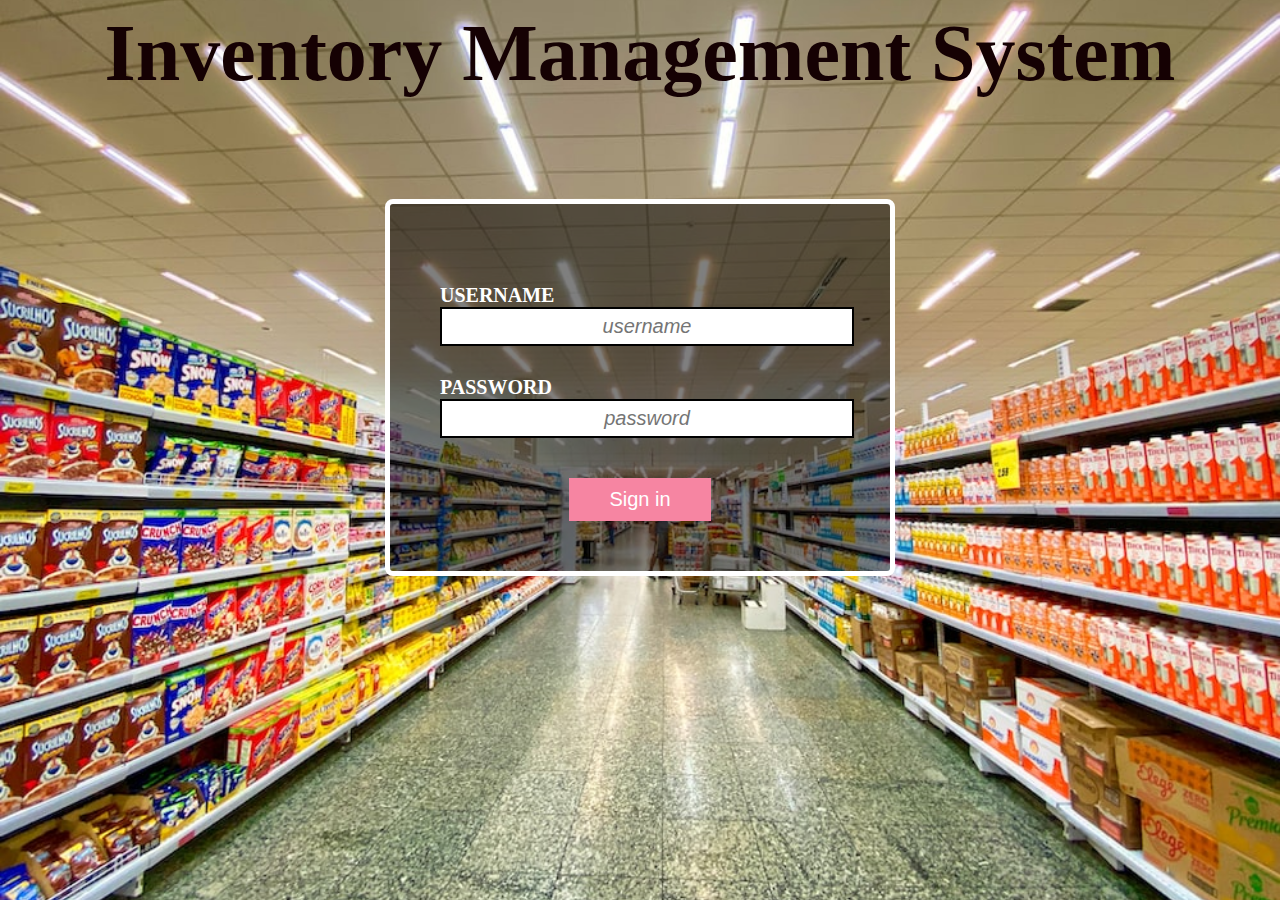
==== index.html @ a75ac9bb "New project" ====
<!DOCTYPE html>
<html lang="en">
<head>
    <meta charset="UTF-8">
    <meta name="viewport" content="width=1.0", initial-scale=1.0">
    <title> LOG IN </title>

     <link rel="stylesheet" type="text/css" href="css/login.css">
     
</head>
<body > 
       <div class="container">
           <div class="loginHeader">
              <h1> Inventory Management System </h1>
           </div>
        <div class="loginBody">
            <form action="">
                <div class="loginInputsContainer">
                    <label for="">Username</label>
                    <input placeholder="username" type="text"/>
                </div>
                <div class="loginInputsContainer">
                    <label for="">Password</label>
                    <input placeholder="password" type="password"/>
                </div>
                <div class="loginButtonContainer">
                    <button>Sign in</button>
                </div>
            </form>
        </div>

       </div>


</body>
</html>
---- css/login.css ----
body{
   background: url('../images/back-2.png') no-repeat center center  fixed;
   background-size: cover;
   font-family: 'Times New Roman', Times, serif;
}
div.loginHeader{
    margin-bottom: 100px;
}
div.loginHeader{
    text-align: center;
}
div.loginHeader h1{
    font-size: 80px;
    color:rgb(21, 1, 3) ;
    padding: 0px;
    margin: 0px;
   
}

div.loginBody form{
    margin:0 auto;
    width: 400px;
    background: rgba(0,0,0,.5) ;
    padding: 50px;
    border: 5px solid #fff;
    border-radius: 8px;
}
div.loginInputsContainer{
    margin-top: 30px;
}
div.loginInputsContainer label{
    display: block;
    text-transform: uppercase;
    font-size:20px;
    font-weight: bold;
    color: #fff;
}
div.loginInputsContainer input{
     height: 25px;
     width: 100% ;
     border: 2px solid ;
     font-size: 20px;
     padding: 5px;
     text-align: center;
     font-style: italic;
}
div.loginButtonContainer{
    margin-top: 40px;
    text-align: center;
}

div.loginButtonContainer button{
    font-size: 20px;
     padding: 10px 40px;
     background: #f685a2;
     border:none;
     color:#fff;

}
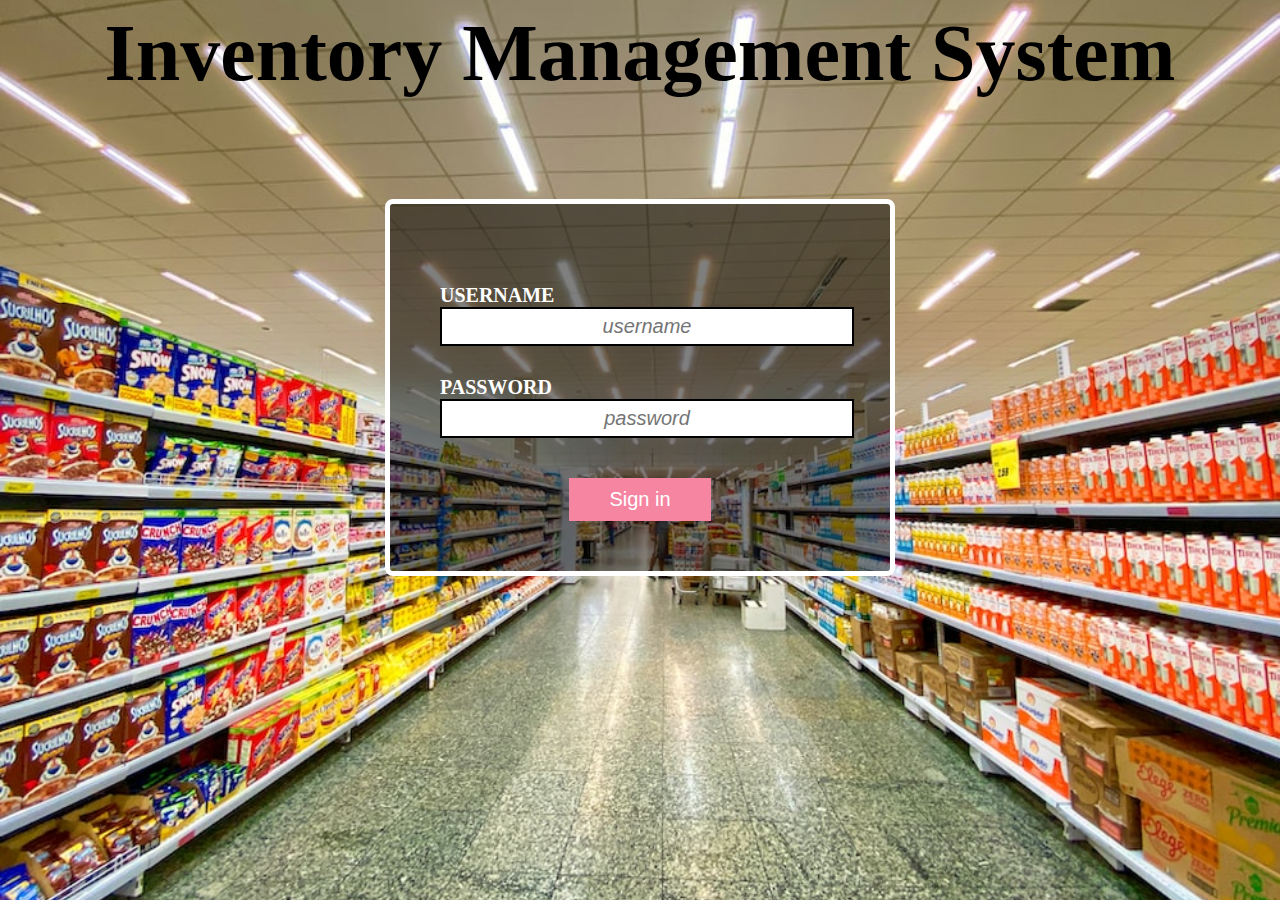
==== commit c36221f9: "abcd" ====
--- a/index.html
+++ b/index.html
@@ -8,7 +8,7 @@
      <link rel="stylesheet" type="text/css" href="css/login.css">
      
 </head>
-<body > 
+<body id="loginBody"> 
        <div class="container">
            <div class="loginHeader">
               <h1> Inventory Management System </h1>
--- a/css/login.css
+++ b/css/login.css
@@ -11,7 +11,7 @@
 }
 div.loginHeader h1{
     font-size: 80px;
-    color:rgb(21, 1, 3) ;
+    color: black ;
     padding: 0px;
     margin: 0px;
    
